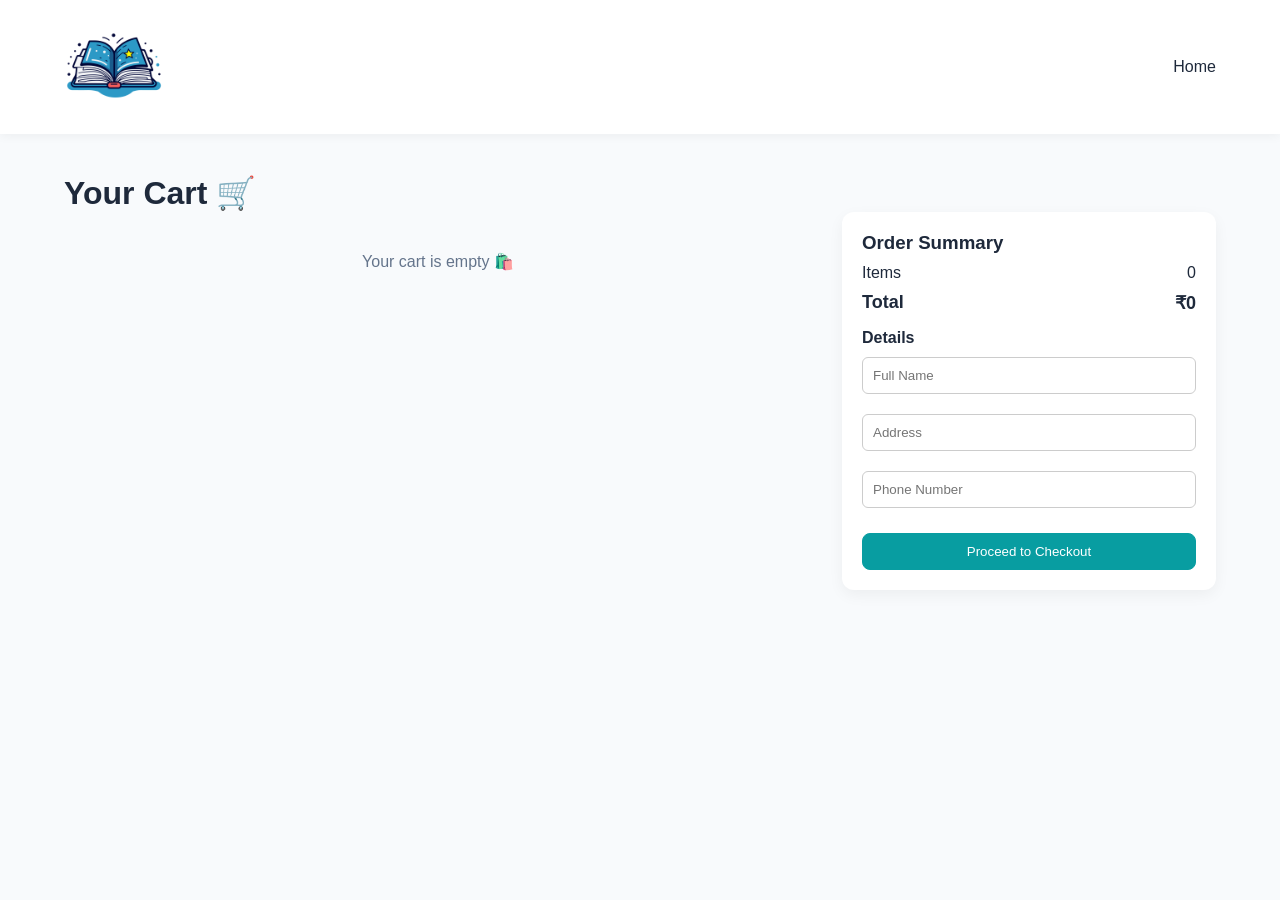
==== cart.html @ 743d2c45 "Upgraded frontend with authentication, service layer, and clean architecture" ====
<!DOCTYPE html>
<html lang="en">
<head>
    <meta charset="UTF-8">
    <meta name="viewport" content="width=device-width, initial-scale=1.0">
    <title>Cart | Readers Realm</title>

    <link rel="stylesheet" href="css/style.css">

    <style>
        /* ================= LAYOUT ================= */
        .cart-wrapper {
            margin-top: 40px;
        }

        .cart-layout {
            display: grid;
            grid-template-columns: 2fr 1fr;
            gap: 30px;
        }

        /* ================= CART ITEMS ================= */
        .cart-item {
            display: flex;
            gap: 15px;
            align-items: center;
            background: white;
            padding: 15px;
            border-radius: 12px;
            margin-bottom: 15px;
            box-shadow: 0 5px 15px rgba(0,0,0,0.05);
            transition: 0.3s;
        }

        .cart-item:hover {
            transform: translateY(-3px);
        }

        .cart-item img {
            width: 80px;
            height: 110px;
            object-fit: cover;
            border-radius: 6px;
        }

        .cart-details {
            flex: 1;
        }

        .cart-price {
            color: #089da1;
            font-weight: bold;
        }

        .cart-actions {
            display: flex;
            align-items: center;
            gap: 8px;
        }

        .cart-actions button {
            padding: 5px 10px;
            border: none;
            background: #089da1;
            color: white;
            border-radius: 6px;
            cursor: pointer;
        }

        .remove-btn {
            background: #ef4444;
        }

        /* ================= SUMMARY ================= */
        .summary-box {
            background: white;
            padding: 20px;
            border-radius: 12px;
            height: fit-content;
            position: sticky;
            top: 100px;
            box-shadow: 0 5px 15px rgba(0,0,0,0.05);
        }

        .summary-line {
            display: flex;
            justify-content: space-between;
            margin: 10px 0;
        }

        .summary-total {
            font-size: 18px;
            font-weight: bold;
        }

        .checkout-btn {
            width: 100%;
            margin-top: 15px;
        }

        input {
            width: 100%;
            padding: 10px;
            margin-top: 10px;
            border-radius: 6px;
            border: 1px solid #ccc;
        }

        .empty {
            text-align: center;
            margin-top: 40px;
            color: #64748b;
        }

        /* ================= MOBILE ================= */
        @media(max-width:768px){
            .cart-layout {
                grid-template-columns: 1fr;
            }
        }
    </style>
</head>

<body>

<!-- NAVBAR -->
<header>
    <nav class="navbar container">
        <div class="logo">
            <img src="images/logo.png">
        </div>

        <ul class="nav-links">
            <li><a href="index.html">Home</a></li>
        </ul>
    </nav>
</header>

<div class="container cart-wrapper">

    <h1>Your Cart 🛒</h1>

    <div class="cart-layout">

        <!-- LEFT: ITEMS -->
        <div id="cart-items"></div>

        <!-- RIGHT: SUMMARY -->
        <div class="summary-box">

            <h3>Order Summary</h3>

            <div class="summary-line">
                <span>Items</span>
                <span id="item-count">0</span>
            </div>

            <div class="summary-line summary-total">
                <span>Total</span>
                <span id="total-price">₹0</span>
            </div>

            <!-- USER DETAILS -->
            <h4 style="margin-top:15px;">Details</h4>

            <input placeholder="Full Name" id="name">
            <input placeholder="Address" id="address">
            <input placeholder="Phone Number" id="phone">

            <button class="btn primary checkout-btn" onclick="goToSummary()">
                Proceed to Checkout
            </button>

        </div>

    </div>

</div>

<script>
let cart = JSON.parse(localStorage.getItem("cart")) || [];

const cartContainer = document.getElementById("cart-items");
const totalDisplay = document.getElementById("total-price");
const itemCount = document.getElementById("item-count");

/* ================= RENDER ================= */
function renderCart() {

    cartContainer.innerHTML = "";

    if (cart.length === 0) {
        cartContainer.innerHTML = `<p class="empty">Your cart is empty 🛍️</p>`;
        totalDisplay.innerText = "₹0";
        itemCount.innerText = "0";
        return;
    }

    let total = 0;
    let count = 0;

    cart.forEach((item, index) => {

        const itemTotal = item.price * item.quantity;
        total += itemTotal;
        count += item.quantity;

        cartContainer.innerHTML += `
            <div class="cart-item">

                <img src="${item.img}" alt="${item.title}">

                <div class="cart-details">
                    <h3>${item.title}</h3>
                    <p class="cart-price">₹${item.price}</p>
                </div>

                <div class="cart-actions">
                    <button onclick="changeQty(${index}, -1)">-</button>
                    ${item.quantity}
                    <button onclick="changeQty(${index}, 1)">+</button>
                </div>

                <div>₹${itemTotal}</div>

                <button class="remove-btn" onclick="removeItem(${index})">✕</button>

            </div>
        `;
    });

    totalDisplay.innerText = "₹" + total;
    itemCount.innerText = count;
}

/* ================= QUANTITY ================= */
function changeQty(index, delta) {
    cart[index].quantity += delta;

    if (cart[index].quantity <= 0) {
        cart.splice(index, 1);
    }

    localStorage.setItem("cart", JSON.stringify(cart));
    renderCart();
}

/* ================= REMOVE ================= */
function removeItem(index) {
    cart.splice(index, 1);
    localStorage.setItem("cart", JSON.stringify(cart));
    renderCart();
}

/* ================= CHECKOUT ================= */
function goToSummary() {

    const name = document.getElementById("name").value;
    const address = document.getElementById("address").value;
    const phone = document.getElementById("phone").value;

    if (!name || !address || !phone) {
        alert("Please fill all details");
        return;
    }

    localStorage.setItem("user", JSON.stringify({ name, address, phone }));

    window.location.href = "summary.html";
}

/* ================= INIT ================= */
renderCart();
</script>

</body>
</html>
---- css/style.css ----
/* ================= RESET ================= */
* {
    margin: 0;
    padding: 0;
    box-sizing: border-box;
}

body {
    font-family: 'Poppins', sans-serif;
    background: #f8fafc;
    color: #1e293b;
}

/* ================= CONTAINER ================= */
.container {
    width: 90%;
    max-width: 1200px;
    margin: auto;
}

/* ================= NAVBAR ================= */
header {
    position: sticky;
    top: 0;
    background: white;
    z-index: 1000;
    box-shadow: 0 2px 10px rgba(0,0,0,0.05);
}

.navbar {
    display: flex;
    justify-content: space-between;
    align-items: center;
    padding: 15px 0;
}

.logo img {
    width: 100px;
}

.nav-links {
    display: flex;
    gap: 20px;
    list-style: none;
}

.nav-links a {
    text-decoration: none;
    color: #1e293b;
    font-weight: 500;
    transition: 0.3s;
}

.nav-links a:hover {
    color: #089da1;
}

/* ================= SEARCH ================= */
.search-box {
    display: flex;
    background: #f1f5f9;
    padding: 6px 10px;
    border-radius: 8px;
}

.search-box input {
    border: none;
    outline: none;
    background: transparent;
}

/* ================= ICONS ================= */
.nav-icons {
    display: flex;
    align-items: center;
    gap: 15px;
}

.nav-icons i {
    cursor: pointer;
    transition: 0.3s;
}

.nav-icons i:hover {
    color: #089da1;
}

.cart {
    position: relative;
    cursor: pointer;
}

.cart-count {
    position: absolute;
    top: -6px;
    right: -6px;
    background: #089da1;
    color: white;
    font-size: 10px;
    padding: 2px 6px;
    border-radius: 50%;
}

/* ================= HERO ================= */
.hero {
    display: flex;
    align-items: center;
    gap: 40px;
    padding: 80px 0;
}

.hero h1 {
    font-size: 42px;
}

.hero span {
    color: #089da1;
}

.hero p {
    margin: 10px 0;
    color: #64748b;
}

/* ================= BUTTON ================= */
.btn {
    padding: 10px 20px;
    border-radius: 8px;
    border: 1px solid #089da1;
    text-decoration: none;
    color: #089da1;
    display: inline-block;
    cursor: pointer;
    transition: 0.3s;
}

.btn.primary {
    background: #089da1;
    color: white;
}

.btn:hover {
    transform: translateY(-2px);
    box-shadow: 0 5px 15px rgba(0,0,0,0.1);
}

/* ================= SERVICES ================= */
.services {
    display: grid;
    grid-template-columns: repeat(4, 1fr);
    gap: 20px;
}

.service-card {
    background: white;
    padding: 20px;
    text-align: center;
    border-radius: 10px;
    box-shadow: 0 5px 15px rgba(0,0,0,0.05);
    transition: 0.3s;
}

.service-card:hover {
    transform: translateY(-5px);
}

/* ================= ABOUT ================= */
.about {
    display: flex;
    gap: 40px;
    margin: 80px 0;
}

/* ================= SECTION HEADER ================= */
.section-header {
    text-align: center;
    margin-bottom: 30px;
}

/* ================= BOOK GRID ================= */
.book-grid {
    display: grid;
    grid-template-columns: repeat(auto-fit, minmax(220px, 1fr));
    gap: 20px;
}

.book-card {
    background: white;
    padding: 15px;
    border-radius: 10px;
    text-align: center;
    box-shadow: 0 5px 15px rgba(0,0,0,0.05);
    transition: 0.3s;
}

.book-card:hover {
    transform: translateY(-8px);
    box-shadow: 0 10px 25px rgba(0,0,0,0.1);
}

.book-card img {
    height: 200px;
    object-fit: cover;
}

/* ================= CART PAGE ================= */
.cart-container {
    padding: 40px 0;
}

.cart-item {
    display: flex;
    justify-content: space-between;
    align-items: center;
    background: white;
    padding: 15px;
    margin-bottom: 15px;
    border-radius: 10px;
    box-shadow: 0 5px 15px rgba(0,0,0,0.05);
}

.cart-actions button {
    margin: 0 5px;
}

/* ================= SUMMARY ================= */
.summary-box {
    background: white;
    padding: 15px;
    margin-bottom: 10px;
    border-radius: 8px;
}

/* ================= PAYMENT ================= */
.payment-box {
    background: white;
    padding: 20px;
    border-radius: 10px;
    text-align: center;
}

.payment-box button {
    margin: 10px;
}

/* ================= INPUT ================= */
input {
    padding: 10px;
    width: 250px;
    border-radius: 6px;
    border: 1px solid #ccc;
    margin: 10px 0;
}

/* ================= CTA ================= */
.cta {
    background: #089da1;
    color: white;
    text-align: center;
    padding: 50px;
    margin-top: 50px;
}

/* ================= FOOTER ================= */
footer {
    background: #eaeaea;
    text-align: center;
    padding: 20px;
}

/* ================= SMOOTH ================= */
html {
    scroll-behavior: smooth;
}

/* ================= MOBILE ================= */
@media (max-width: 768px) {

    .hero {
        flex-direction: column;
        text-align: center;
    }

    .about {
        flex-direction: column;
    }

    .services {
        grid-template-columns: 1fr;
    }

    .nav-links {
        display: none;
    }

    .search-box {
        display: none;
    }
}
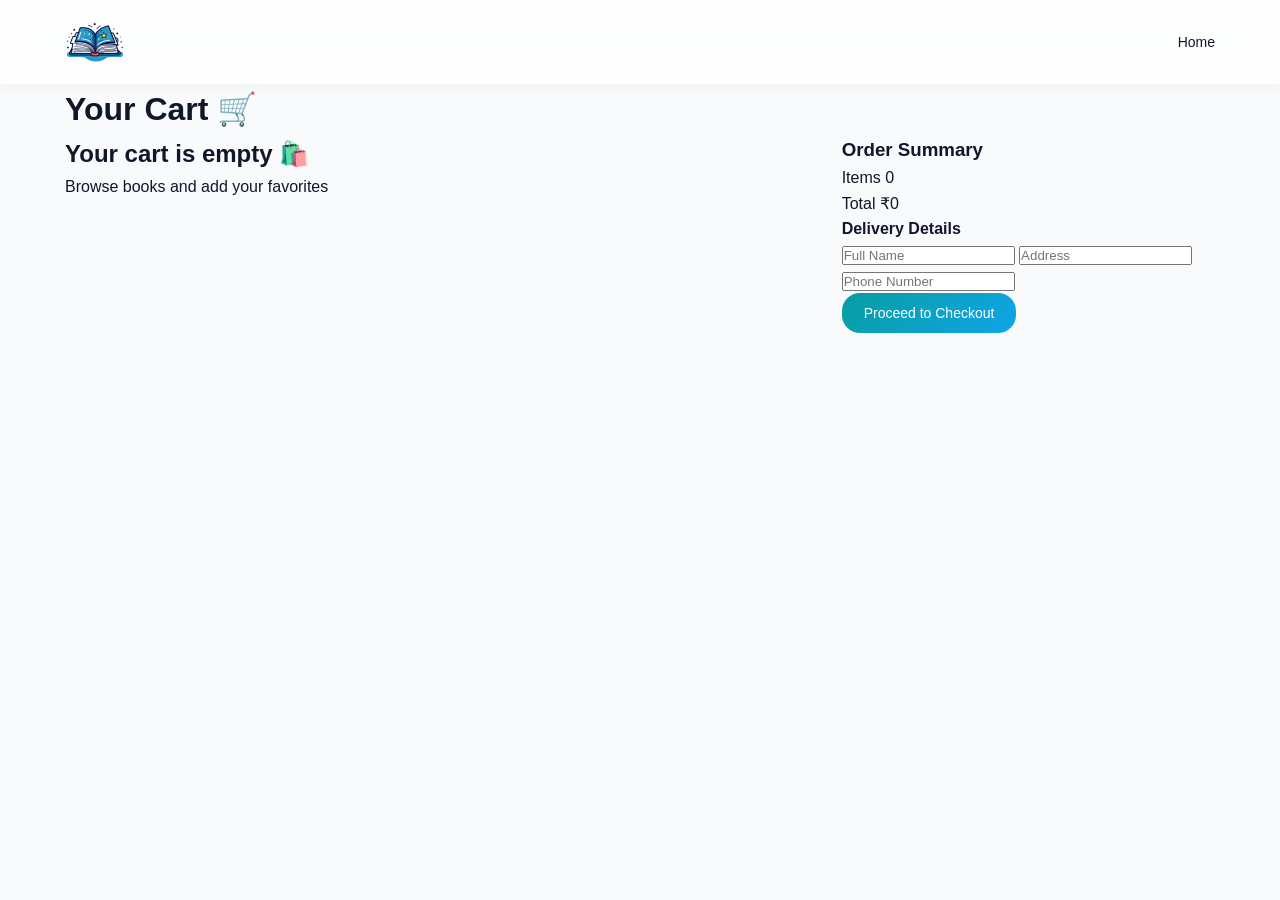
==== commit 4c0aec5e: "update" ====
--- a/cart.html
+++ b/cart.html
@@ -1,151 +1,48 @@
 <!DOCTYPE html>
 <html lang="en">
+
 <head>
-    <meta charset="UTF-8">
-    <meta name="viewport" content="width=device-width, initial-scale=1.0">
-    <title>Cart | Readers Realm</title>
-
-    <link rel="stylesheet" href="css/style.css">
-
-    <style>
-        /* ================= LAYOUT ================= */
-        .cart-wrapper {
-            margin-top: 40px;
-        }
-
-        .cart-layout {
-            display: grid;
-            grid-template-columns: 2fr 1fr;
-            gap: 30px;
-        }
-
-        /* ================= CART ITEMS ================= */
-        .cart-item {
-            display: flex;
-            gap: 15px;
-            align-items: center;
-            background: white;
-            padding: 15px;
-            border-radius: 12px;
-            margin-bottom: 15px;
-            box-shadow: 0 5px 15px rgba(0,0,0,0.05);
-            transition: 0.3s;
-        }
-
-        .cart-item:hover {
-            transform: translateY(-3px);
-        }
-
-        .cart-item img {
-            width: 80px;
-            height: 110px;
-            object-fit: cover;
-            border-radius: 6px;
-        }
-
-        .cart-details {
-            flex: 1;
-        }
-
-        .cart-price {
-            color: #089da1;
-            font-weight: bold;
-        }
-
-        .cart-actions {
-            display: flex;
-            align-items: center;
-            gap: 8px;
-        }
-
-        .cart-actions button {
-            padding: 5px 10px;
-            border: none;
-            background: #089da1;
-            color: white;
-            border-radius: 6px;
-            cursor: pointer;
-        }
-
-        .remove-btn {
-            background: #ef4444;
-        }
-
-        /* ================= SUMMARY ================= */
-        .summary-box {
-            background: white;
-            padding: 20px;
-            border-radius: 12px;
-            height: fit-content;
-            position: sticky;
-            top: 100px;
-            box-shadow: 0 5px 15px rgba(0,0,0,0.05);
-        }
-
-        .summary-line {
-            display: flex;
-            justify-content: space-between;
-            margin: 10px 0;
-        }
-
-        .summary-total {
-            font-size: 18px;
-            font-weight: bold;
-        }
-
-        .checkout-btn {
-            width: 100%;
-            margin-top: 15px;
-        }
-
-        input {
-            width: 100%;
-            padding: 10px;
-            margin-top: 10px;
-            border-radius: 6px;
-            border: 1px solid #ccc;
-        }
-
-        .empty {
-            text-align: center;
-            margin-top: 40px;
-            color: #64748b;
-        }
-
-        /* ================= MOBILE ================= */
-        @media(max-width:768px){
-            .cart-layout {
-                grid-template-columns: 1fr;
-            }
-        }
-    </style>
+
+<meta charset="UTF-8">
+<meta name="viewport" content="width=device-width, initial-scale=1.0">
+
+<title>Cart | Readers Realm</title>
+
+<link rel="stylesheet" href="css/style.css">
+
 </head>
 
 <body>
 
-<!-- NAVBAR -->
+<!-- ================= NAVBAR ================= -->
+
 <header>
     <nav class="navbar container">
+
         <div class="logo">
-            <img src="images/logo.png">
+            <img src="images/logo.png" alt="logo">
         </div>
 
         <ul class="nav-links">
             <li><a href="index.html">Home</a></li>
         </ul>
+
     </nav>
 </header>
 
+
+<!-- ================= CART ================= -->
+
 <div class="container cart-wrapper">
 
-    <h1>Your Cart 🛒</h1>
+    <h1 class="page-title">Your Cart 🛒</h1>
 
     <div class="cart-layout">
 
-        <!-- LEFT: ITEMS -->
-        <div id="cart-items"></div>
-
-        <!-- RIGHT: SUMMARY -->
+        <!-- LEFT -->
+        <div id="cart-items" class="cart-items"></div>
+
+        <!-- RIGHT -->
         <div class="summary-box">
 
             <h3>Order Summary</h3>
@@ -161,13 +58,15 @@
             </div>
 
             <!-- USER DETAILS -->
-            <h4 style="margin-top:15px;">Details</h4>
-
-            <input placeholder="Full Name" id="name">
-            <input placeholder="Address" id="address">
-            <input placeholder="Phone Number" id="phone">
-
-            <button class="btn primary checkout-btn" onclick="goToSummary()">
+            <div class="user-form">
+                <h4>Delivery Details</h4>
+
+                <input placeholder="Full Name" id="name">
+                <input placeholder="Address" id="address">
+                <input placeholder="Phone Number" id="phone">
+            </div>
+
+            <button class="btn primary checkout-btn" id="checkoutBtn">
                 Proceed to Checkout
             </button>
 
@@ -177,20 +76,46 @@
 
 </div>
 
+
+<!-- ================= SCRIPTS ================= -->
+
+<script src="js/services/cartService.js"></script>
+<script src="js/services/authService.js"></script>
+<script src="js/services/orderService.js"></script>
+<script src="js/main.js"></script>
+
 <script>
-let cart = JSON.parse(localStorage.getItem("cart")) || [];
+
+/* ================= INIT ================= */
+
+document.addEventListener("DOMContentLoaded", () => {
+    renderCart();
+});
+
+
+/* ================= DOM ================= */
 
 const cartContainer = document.getElementById("cart-items");
 const totalDisplay = document.getElementById("total-price");
 const itemCount = document.getElementById("item-count");
+const checkoutBtn = document.getElementById("checkoutBtn");
+
 
 /* ================= RENDER ================= */
+
 function renderCart() {
 
+    const cart = CartService.getCart();
+
     cartContainer.innerHTML = "";
 
-    if (cart.length === 0) {
-        cartContainer.innerHTML = `<p class="empty">Your cart is empty 🛍️</p>`;
+    if (!cart.length) {
+        cartContainer.innerHTML = `
+            <div class="empty">
+                <h2>Your cart is empty 🛍️</h2>
+                <p>Browse books and add your favorites</p>
+            </div>
+        `;
         totalDisplay.innerText = "₹0";
         itemCount.innerText = "0";
         return;
@@ -206,26 +131,38 @@
         count += item.quantity;
 
         cartContainer.innerHTML += `
+
             <div class="cart-item">
 
-                <img src="${item.img}" alt="${item.title}">
-
+                <!-- IMAGE -->
+                <div class="cart-img">
+                    <img src="${item.img}" alt="${item.title}">
+                </div>
+
+                <!-- DETAILS -->
                 <div class="cart-details">
                     <h3>${item.title}</h3>
                     <p class="cart-price">₹${item.price}</p>
+
+                    <div class="cart-actions">
+                        <button onclick="changeQty(${index}, -1)">-</button>
+                        <span>${item.quantity}</span>
+                        <button onclick="changeQty(${index}, 1)">+</button>
+                    </div>
                 </div>
 
-                <div class="cart-actions">
-                    <button onclick="changeQty(${index}, -1)">-</button>
-                    ${item.quantity}
-                    <button onclick="changeQty(${index}, 1)">+</button>
+                <!-- PRICE -->
+                <div class="cart-total">
+                    ₹${itemTotal}
                 </div>
 
-                <div>₹${itemTotal}</div>
-
-                <button class="remove-btn" onclick="removeItem(${index})">✕</button>
-
-            </div>
+                <!-- REMOVE -->
+                <button class="remove-btn" onclick="removeItem(${index})">
+                    ✕
+                </button>
+
+            </div>
+
         `;
     });
 
@@ -233,44 +170,49 @@
     itemCount.innerText = count;
 }
 
-/* ================= QUANTITY ================= */
+
+/* ================= ACTIONS ================= */
+
 function changeQty(index, delta) {
-    cart[index].quantity += delta;
-
-    if (cart[index].quantity <= 0) {
-        cart.splice(index, 1);
-    }
-
-    localStorage.setItem("cart", JSON.stringify(cart));
+    CartService.updateQuantity(index, delta);
     renderCart();
 }
 
-/* ================= REMOVE ================= */
 function removeItem(index) {
-    cart.splice(index, 1);
-    localStorage.setItem("cart", JSON.stringify(cart));
+    CartService.removeItem(index);
     renderCart();
 }
 
+
 /* ================= CHECKOUT ================= */
-function goToSummary() {
+
+checkoutBtn.addEventListener("click", () => {
+
+    const user = AuthService.getCurrentUser();
+
+    if (!user) {
+        App.showToast("Please login first 🔐", "warning");
+        setTimeout(() => {
+            window.location.href = "login.html";
+        }, 1000);
+        return;
+    }
 
     const name = document.getElementById("name").value;
     const address = document.getElementById("address").value;
     const phone = document.getElementById("phone").value;
 
     if (!name || !address || !phone) {
-        alert("Please fill all details");
+        App.showToast("Fill all details ⚠️", "error");
         return;
     }
 
     localStorage.setItem("user", JSON.stringify({ name, address, phone }));
 
     window.location.href = "summary.html";
-}
-
-/* ================= INIT ================= */
-renderCart();
+
+});
+
 </script>
 
 </body>
--- a/css/style.css
+++ b/css/style.css
@@ -1,299 +1,434 @@
+/* ================= DESIGN SYSTEM ================= */
+
+:root {
+    --primary: #089da1;
+    --secondary: #0ea5e9;
+
+    --bg: #f8fafc;
+    --card: #ffffff;
+
+    --text: #0f172a;
+    --muted: #64748b;
+
+    --radius: 18px;
+
+    --shadow-sm: 0 4px 10px rgba(0,0,0,0.04);
+    --shadow-md: 0 12px 30px rgba(0,0,0,0.08);
+    --shadow-lg: 0 30px 60px rgba(0,0,0,0.12);
+
+    --transition: all 0.35s cubic-bezier(.4,0,.2,1);
+}
+
+
 /* ================= RESET ================= */
-* {
+
+*,
+*::before,
+*::after {
     margin: 0;
     padding: 0;
     box-sizing: border-box;
 }
 
+html {
+    scroll-behavior: smooth;
+}
+
 body {
     font-family: 'Poppins', sans-serif;
-    background: #f8fafc;
-    color: #1e293b;
-}
-
-/* ================= CONTAINER ================= */
+    background: var(--bg);
+    color: var(--text);
+    line-height: 1.6;
+}
+
+
+/* ================= GLOBAL ================= */
+
+img {
+    width: 100%;
+    height: auto;
+    display: block;
+    border-radius: 12px;
+}
+
+section {
+    margin: clamp(70px, 8vw, 120px) 0;
+}
+
 .container {
-    width: 90%;
-    max-width: 1200px;
+    width: 92%;
+    max-width: 1150px;
     margin: auto;
 }
 
+
 /* ================= NAVBAR ================= */
+
 header {
     position: sticky;
     top: 0;
-    background: white;
+    background: rgba(255,255,255,0.75);
+    backdrop-filter: blur(14px);
     z-index: 1000;
-    box-shadow: 0 2px 10px rgba(0,0,0,0.05);
+    box-shadow: var(--shadow-sm);
 }
 
 .navbar {
     display: flex;
     justify-content: space-between;
     align-items: center;
-    padding: 15px 0;
+    padding: 12px 0;
 }
 
 .logo img {
-    width: 100px;
-}
+    width: 60px;
+    object-fit: contain;
+}
+
+
+/* ================= NAV LINKS ================= */
 
 .nav-links {
     display: flex;
-    gap: 20px;
+    gap: 28px;
     list-style: none;
 }
 
 .nav-links a {
     text-decoration: none;
-    color: #1e293b;
+    font-size: 14px;
+    color: var(--text);
+    position: relative;
     font-weight: 500;
-    transition: 0.3s;
-}
-
-.nav-links a:hover {
-    color: #089da1;
-}
-
-/* ================= SEARCH ================= */
-.search-box {
-    display: flex;
-    background: #f1f5f9;
-    padding: 6px 10px;
-    border-radius: 8px;
-}
-
-.search-box input {
-    border: none;
-    outline: none;
-    background: transparent;
-}
+}
+
+.nav-links a::after {
+    content: "";
+    position: absolute;
+    width: 0%;
+    height: 2px;
+    bottom: -4px;
+    left: 0;
+    background: var(--primary);
+    transition: var(--transition);
+}
+
+.nav-links a:hover::after {
+    width: 100%;
+}
+
 
 /* ================= ICONS ================= */
+
 .nav-icons {
     display: flex;
     align-items: center;
-    gap: 15px;
-}
-
-.nav-icons i {
+    gap: 18px;
+}
+
+.cart, .wishlist {
     cursor: pointer;
-    transition: 0.3s;
-}
-
-.nav-icons i:hover {
-    color: #089da1;
-}
-
-.cart {
     position: relative;
-    cursor: pointer;
-}
-
-.cart-count {
+}
+
+.cart-count, .wishlist-count {
     position: absolute;
     top: -6px;
-    right: -6px;
-    background: #089da1;
+    right: -8px;
+    background: var(--primary);
     color: white;
     font-size: 10px;
     padding: 2px 6px;
     border-radius: 50%;
 }
 
+.cart:hover, .wishlist:hover {
+    transform: scale(1.15);
+}
+
+
 /* ================= HERO ================= */
+
 .hero {
-    display: flex;
+    display: grid;
+    grid-template-columns: 1.1fr 1fr;
     align-items: center;
-    gap: 40px;
-    padding: 80px 0;
+    gap: clamp(40px, 6vw, 80px);
+    min-height: 75vh;
 }
 
 .hero h1 {
-    font-size: 42px;
+    font-size: clamp(34px, 5vw, 56px);
+    line-height: 1.05;
+    margin-bottom: 18px;
 }
 
 .hero span {
-    color: #089da1;
+    color: var(--primary);
 }
 
 .hero p {
-    margin: 10px 0;
-    color: #64748b;
-}
+    font-size: 16px;
+    color: var(--muted);
+    max-width: 480px;
+    margin-bottom: 25px;
+}
+
+.hero img {
+    max-width: 400px;
+    margin: auto;
+}
+
 
 /* ================= BUTTON ================= */
+
 .btn {
-    padding: 10px 20px;
-    border-radius: 8px;
-    border: 1px solid #089da1;
-    text-decoration: none;
-    color: #089da1;
-    display: inline-block;
+    padding: 12px 22px;
+    border-radius: var(--radius);
+    font-size: 14px;
     cursor: pointer;
-    transition: 0.3s;
+    transition: var(--transition);
 }
 
 .btn.primary {
-    background: #089da1;
-    color: white;
+    background: linear-gradient(135deg, var(--primary), var(--secondary));
+    color: #fff;
+    border: none;
 }
 
 .btn:hover {
-    transform: translateY(-2px);
-    box-shadow: 0 5px 15px rgba(0,0,0,0.1);
-}
+    transform: translateY(-3px);
+    box-shadow: var(--shadow-md);
+}
+
 
 /* ================= SERVICES ================= */
+
 .services {
     display: grid;
-    grid-template-columns: repeat(4, 1fr);
-    gap: 20px;
+    grid-template-columns: repeat(auto-fit, minmax(220px,1fr));
+    gap: 24px;
 }
 
 .service-card {
-    background: white;
-    padding: 20px;
+    background: var(--card);
+    padding: 26px 18px;
+    border-radius: var(--radius);
     text-align: center;
-    border-radius: 10px;
-    box-shadow: 0 5px 15px rgba(0,0,0,0.05);
-    transition: 0.3s;
+    box-shadow: var(--shadow-md);
+    transition: var(--transition);
 }
 
 .service-card:hover {
-    transform: translateY(-5px);
-}
+    transform: translateY(-10px);
+    box-shadow: var(--shadow-lg);
+}
+
 
 /* ================= ABOUT ================= */
+
 .about {
-    display: flex;
-    gap: 40px;
-    margin: 80px 0;
-}
+    display: grid;
+    grid-template-columns: repeat(auto-fit, minmax(280px,1fr));
+    gap: clamp(40px, 6vw, 80px);
+    align-items: center;
+}
+
+.about img {
+    max-width: 380px;
+}
+
+.about h2 {
+    font-size: 32px;
+    margin-bottom: 10px;
+}
+
+.about p {
+    color: var(--muted);
+}
+
 
 /* ================= SECTION HEADER ================= */
+
 .section-header {
     text-align: center;
-    margin-bottom: 30px;
-}
+    margin-bottom: clamp(40px, 5vw, 70px);
+}
+
+.section-header h2 {
+    font-size: clamp(26px, 4vw, 36px);
+}
+
+.section-header p {
+    color: var(--muted);
+    font-size: 14px;
+}
+
 
 /* ================= BOOK GRID ================= */
+
 .book-grid {
     display: grid;
-    grid-template-columns: repeat(auto-fit, minmax(220px, 1fr));
-    gap: 20px;
+    grid-template-columns: repeat(auto-fit, minmax(210px,1fr));
+    gap: 28px;
 }
 
 .book-card {
-    background: white;
+    background: var(--card);
+    padding: 18px;
+    border-radius: var(--radius);
+    text-align: center;
+    box-shadow: var(--shadow-sm);
+    transition: var(--transition);
+}
+
+.book-card:hover {
+    transform: translateY(-10px);
+    box-shadow: var(--shadow-lg);
+}
+
+.book-card img {
+    height: 210px;
+    object-fit: contain;
+    margin-bottom: 12px;
+}
+
+.book-card h3 {
+    font-size: 15px;
+    margin-bottom: 4px;
+}
+
+.book-card p {
+    font-size: 14px;
+    color: var(--muted);
+}
+
+
+/* ================= CART FIX ================= */
+
+.cart-layout {
+    display: grid;
+    grid-template-columns: 2fr 1fr;
+    gap: 30px;
+}
+
+.cart-items {
+    display: flex;
+    flex-direction: column;
+    gap: 15px;
+}
+
+.cart-item {
+    display: grid;
+    grid-template-columns: 80px 1fr auto auto;
+    gap: 15px;
+    align-items: center;
+
+    background: #fff;
     padding: 15px;
-    border-radius: 10px;
-    text-align: center;
-    box-shadow: 0 5px 15px rgba(0,0,0,0.05);
-    transition: 0.3s;
-}
-
-.book-card:hover {
-    transform: translateY(-8px);
-    box-shadow: 0 10px 25px rgba(0,0,0,0.1);
-}
-
-.book-card img {
-    height: 200px;
+    border-radius: 12px;
+    box-shadow: var(--shadow-sm);
+}
+
+.cart-img img {
+    width: 80px;
+    height: 110px;
     object-fit: cover;
-}
-
-/* ================= CART PAGE ================= */
-.cart-container {
-    padding: 40px 0;
-}
-
-.cart-item {
+    border-radius: 8px;
+}
+
+.cart-actions {
     display: flex;
-    justify-content: space-between;
-    align-items: center;
-    background: white;
-    padding: 15px;
-    margin-bottom: 15px;
-    border-radius: 10px;
-    box-shadow: 0 5px 15px rgba(0,0,0,0.05);
+    gap: 6px;
 }
 
 .cart-actions button {
-    margin: 0 5px;
-}
-
-/* ================= SUMMARY ================= */
-.summary-box {
-    background: white;
-    padding: 15px;
-    margin-bottom: 10px;
-    border-radius: 8px;
-}
-
-/* ================= PAYMENT ================= */
-.payment-box {
-    background: white;
-    padding: 20px;
-    border-radius: 10px;
-    text-align: center;
-}
-
-.payment-box button {
-    margin: 10px;
-}
-
-/* ================= INPUT ================= */
-input {
-    padding: 10px;
-    width: 250px;
+    width: 26px;
+    height: 26px;
+    border: none;
+    background: var(--primary);
+    color: white;
     border-radius: 6px;
-    border: 1px solid #ccc;
-    margin: 10px 0;
-}
+}
+
+.remove-btn {
+    background: #ef4444;
+    border: none;
+    padding: 5px 8px;
+    color: white;
+    border-radius: 6px;
+}
+
 
 /* ================= CTA ================= */
+
 .cta {
-    background: #089da1;
+    background: linear-gradient(135deg, var(--primary), var(--secondary));
     color: white;
     text-align: center;
-    padding: 50px;
-    margin-top: 50px;
-}
+    padding: 80px 20px;
+}
+
 
 /* ================= FOOTER ================= */
-footer {
-    background: #eaeaea;
-    text-align: center;
-    padding: 20px;
-}
-
-/* ================= SMOOTH ================= */
-html {
-    scroll-behavior: smooth;
-}
+
+.footer {
+    background: #020617;
+    color: #cbd5f5;
+    padding: 60px 0 20px;
+}
+
+.footer-grid {
+    display: grid;
+    grid-template-columns: repeat(auto-fit, minmax(220px,1fr));
+    gap: 30px;
+}
+
+.footer-col h3,
+.footer-col h4 {
+    color: white;
+}
+
+.footer-col p,
+.footer-col a {
+    color: #94a3b8;
+    font-size: 14px;
+}
+
+.footer-col a:hover {
+    color: #22d3ee;
+}
+
 
 /* ================= MOBILE ================= */
-@media (max-width: 768px) {
+
+@media(max-width:900px){
 
     .hero {
-        flex-direction: column;
+        grid-template-columns: 1fr;
         text-align: center;
     }
 
-    .about {
-        flex-direction: column;
-    }
-
-    .services {
+    .hero p {
+        margin: auto;
+    }
+}
+
+@media(max-width:768px){
+
+    .cart-layout {
         grid-template-columns: 1fr;
+    }
+
+    .cart-item {
+        grid-template-columns: 60px 1fr;
+    }
+
+    .book-card img {
+        height: 180px;
     }
 
     .nav-links {
         display: none;
     }
-
-    .search-box {
-        display: none;
-    }
 }
